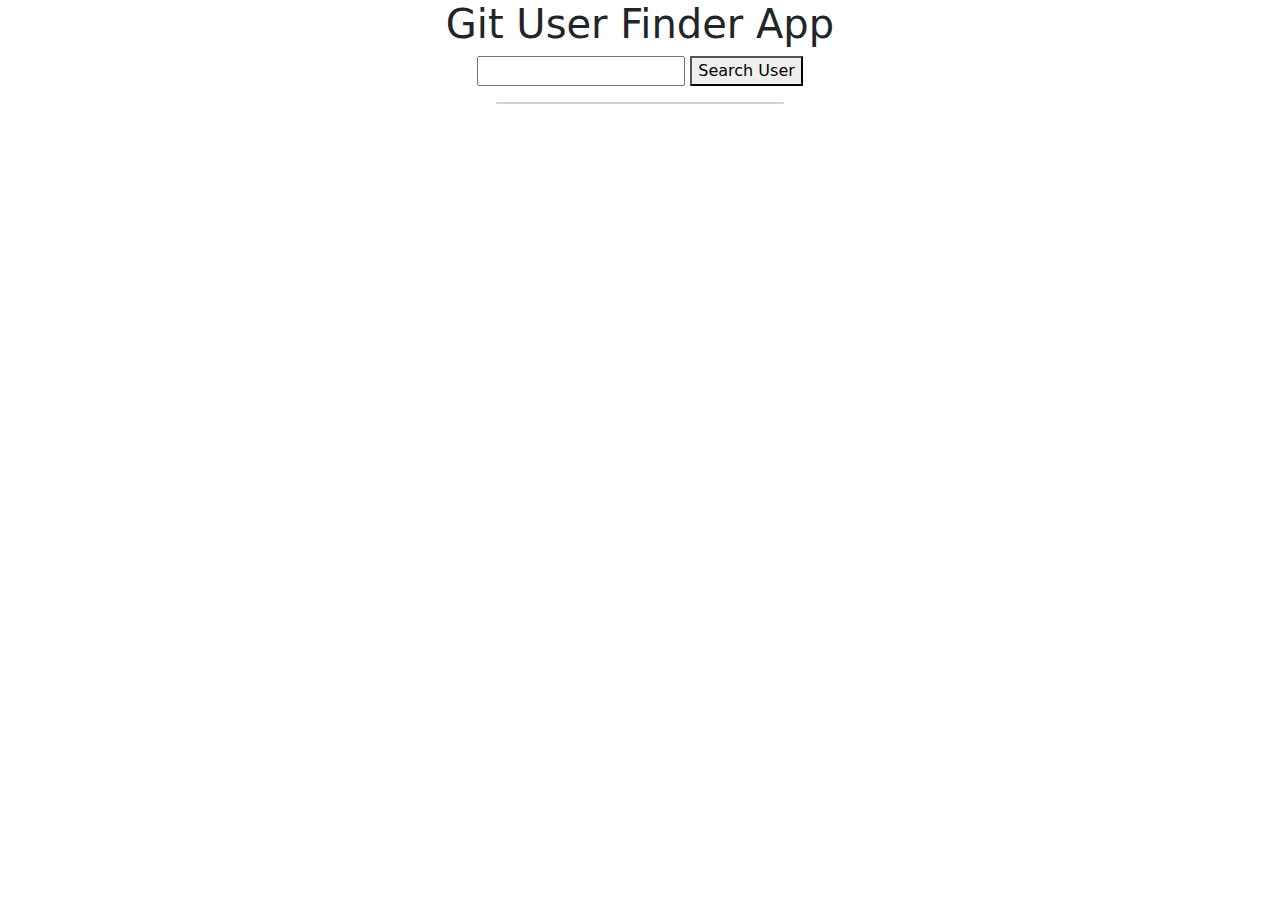
==== public/index.html @ c43130e3 "small changes" ====
<!DOCTYPE html>
<html lang="en">
<head>
    <meta charset="UTF-8">
    <meta name="viewport" content="width=device-width, initial-scale=1.0">
    <title>Document</title>
    <link href="https://cdn.jsdelivr.net/npm/bootstrap@5.3.3/dist/css/bootstrap.min.css" rel="stylesheet" integrity="sha384-QWTKZyjpPEjISv5WaRU9OFeRpok6YctnYmDr5pNlyT2bRjXh0JMhjY6hW+ALEwIH" crossorigin="anonymous">
<style>
  body{
    display: flex;
    align-items: center;
    justify-content: center;
    flex-direction: column;
  }
</style>
  </head>
<body>
  <h1>Git User Finder App</h1>
   <p>
    <input type="text" name="" id="userInput">

    <button onclick="SearchUser()">Search User</button>
   </p>

    <div class="card" style="width: 18rem;" id="box">
        
      </div>


    <script src="./app.js"></script>
    <script src="https://cdn.jsdelivr.net/npm/bootstrap@5.3.3/dist/js/bootstrap.bundle.min.js" integrity="sha384-YvpcrYf0tY3lHB60NNkmXc5s9fDVZLESaAA55NDzOxhy9GkcIdslK1eN7N6jIeHz" crossorigin="anonymous"></script>
</body>
</html>
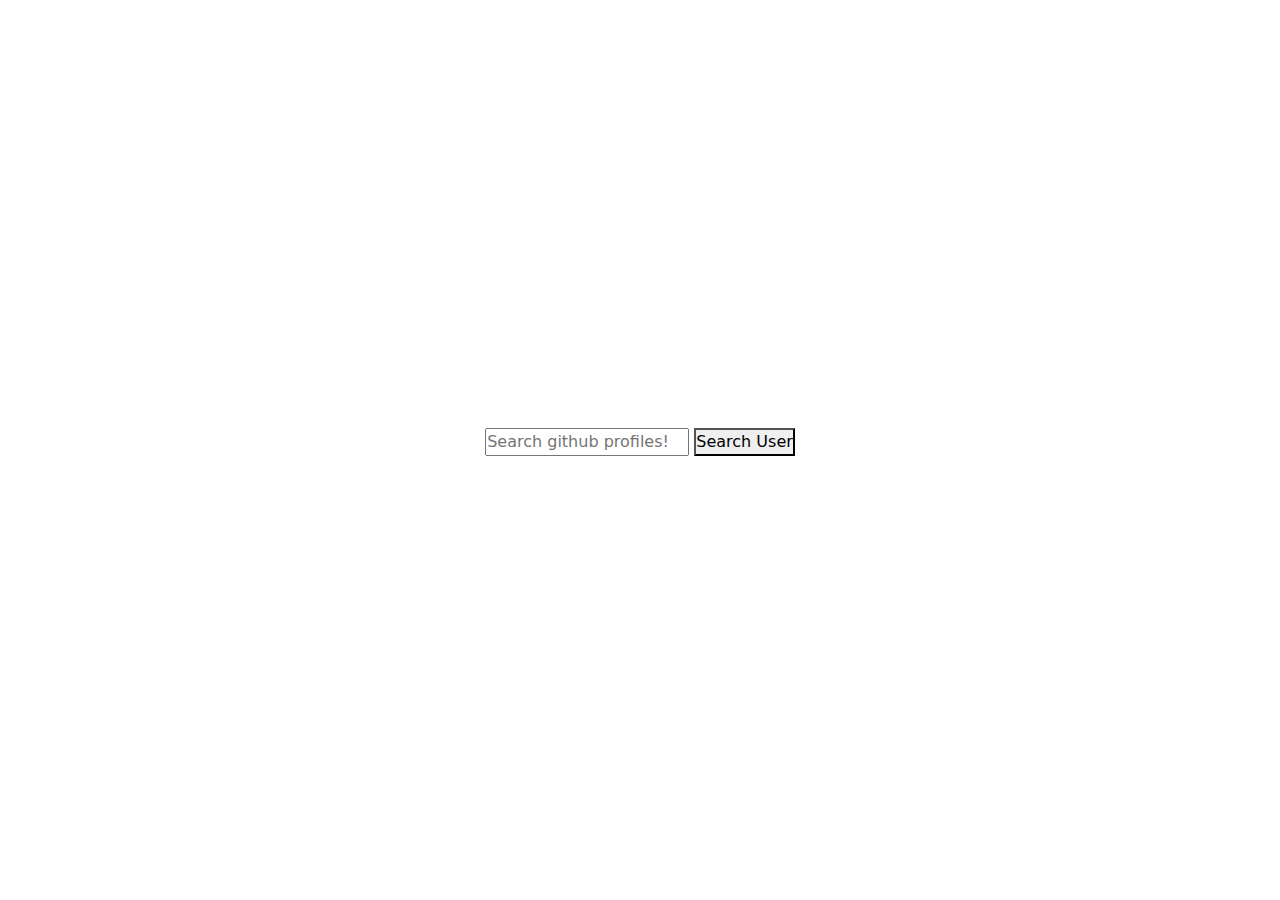
==== commit 6f465a04: "change in template" ====
--- a/public/index.html
+++ b/public/index.html
@@ -4,27 +4,21 @@
     <meta charset="UTF-8">
     <meta name="viewport" content="width=device-width, initial-scale=1.0">
     <title>Document</title>
+    <link rel="stylesheet" href="./style.css">
     <link href="https://cdn.jsdelivr.net/npm/bootstrap@5.3.3/dist/css/bootstrap.min.css" rel="stylesheet" integrity="sha384-QWTKZyjpPEjISv5WaRU9OFeRpok6YctnYmDr5pNlyT2bRjXh0JMhjY6hW+ALEwIH" crossorigin="anonymous">
-<style>
-  body{
-    display: flex;
-    align-items: center;
-    justify-content: center;
-    flex-direction: column;
-  }
-</style>
   </head>
 <body>
-  <h1>Git User Finder App</h1>
-   <p>
-    <input type="text" name="" id="userInput">
+  <div class="container">
 
+    <p>
+    <input type="text" id="search" placeholder="Search github profiles!">
     <button onclick="SearchUser()">Search User</button>
-   </p>
-
-    <div class="card" style="width: 18rem;" id="box">
-        
-      </div>
+  </p>
+    <div class="user-profile" id="userProfile">
+      
+    </div>
+  
+  </div>
 
 
     <script src="./app.js"></script>
--- a/public/style.css
+++ b/public/style.css
@@ -0,0 +1,110 @@
+@import url('https://fonts.googleapis.com/css2?family=Open+Sans:wght@300;400&display=swap');
+
+*{
+  margin: 0;
+  padding: 0;
+  box-sizing: border-box;
+}
+
+body{
+  width: 100vw;
+  height: 100vh;
+  background-color: #ffffff;
+  font-family: 'Open Sans', sans-serif;
+}
+
+.container{
+  display: flex;
+  flex-direction: column;
+  align-items: center;
+  justify-content: center;
+  margin: 0;
+  min-height: 100vh;
+  max-width: 420px; 
+  margin: 0 auto;
+}
+
+.user-box{
+  padding: 30px;
+  display: flex;
+  background: #fff;
+  box-shadow: rgba(100, 100, 111, 0.2) 0px 7px 29px 0px;
+  border-radius: 10.9822px;
+}
+
+
+#form input{
+  padding: 12px;
+  border: none;
+  background-color: #F6F6F5;
+  margin-bottom: 20px;
+  border-radius: 6px;
+  min-width: 250px;
+}
+#form input::placeholder{
+  color: #666;
+}
+#form input:focus{
+  outline: none;
+}
+
+.avatar{
+  width: 150px;
+  height: 150px;
+  border-radius: 50%;
+}
+
+.user-info{
+  margin-left: 2rem;
+}
+.user-bio{
+  padding: 10px 0px 30px;
+}
+.user-bio a {
+  background-color: #ddd;
+  border-color: #ddd;
+  color: #222;
+  padding: 6px 21px;
+  display: inline-block;
+  border-radius: 4px;
+  font-size: 13.5px;
+  text-decoration: none;
+  margin-top: 8px;
+  font-weight: 600;
+  letter-spacing: 0.2px;
+}
+.user-bio a:hover{
+  background-color: #bd1e26;
+  background: linear-gradient(to right, #bd1e26, #EA0909);
+  color: #ffffff;
+}
+
+.user-info ul.meta-data{
+  display: flex;
+  justify-content: space-between;
+  padding: 0;
+  width: 300px;
+
+}
+.user-info ul.meta-data li{
+  list-style: none;
+}
+
+
+
+@media only screen and (max-width: 600px) {
+  .user-box{
+    flex-direction: column;
+  }
+  .avatar{
+    margin: 0 auto 10px;
+    text-align: center;
+    display: block;
+  }
+  .user-info{
+    margin-left: 0px;
+  }
+  .user-info ul.meta-data{
+    width: 100%;
+  }
+}